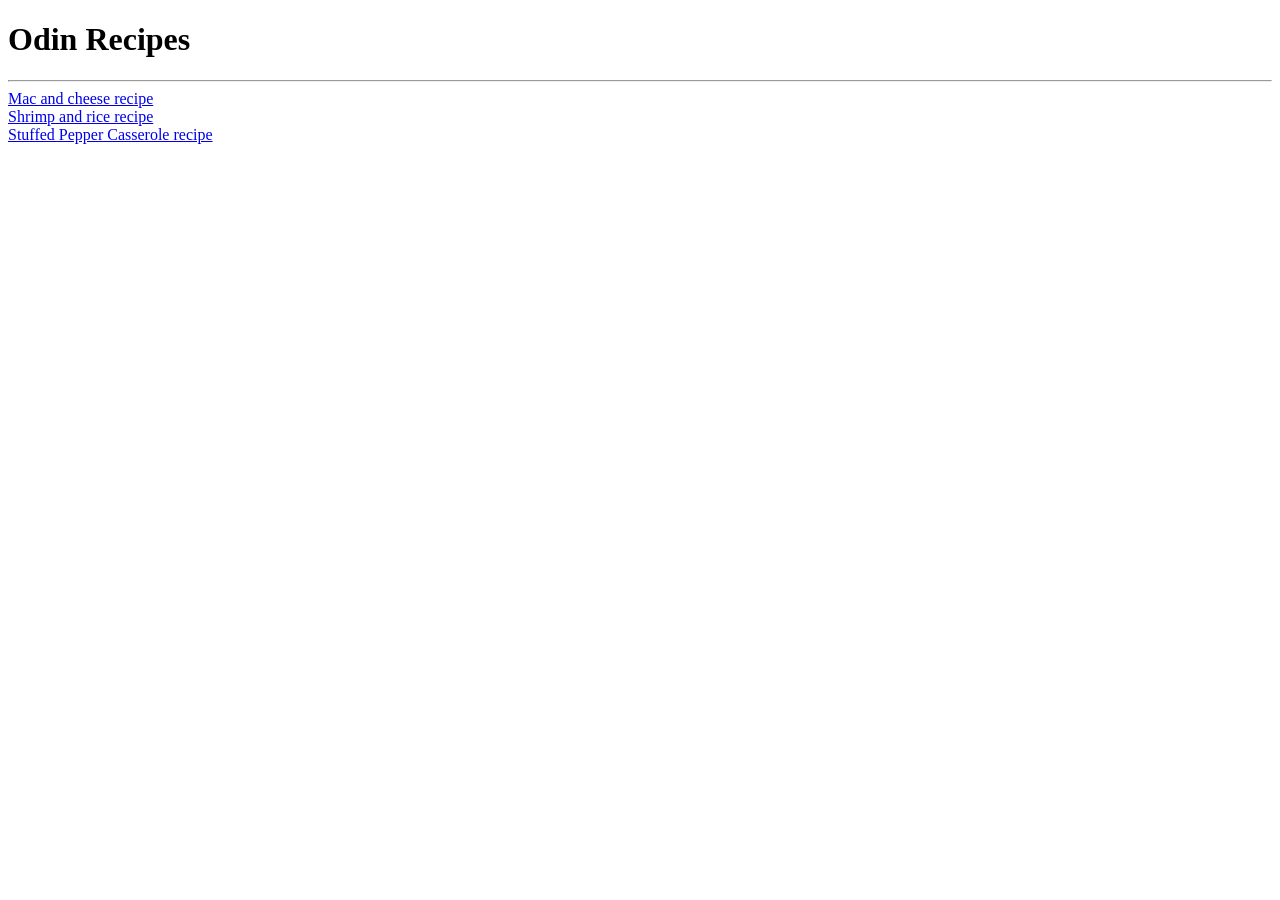
==== index.html @ ad36f465 "Commit of the whole website" ====
<!DOCTYPE html>
<html lang="en">
<head>
    <meta charset="UTF-8">
    <meta name="viewport" content="width=device-width, initial-scale=1.0">
    <title>Recipe website | Homepage </title>
</head>
<body>
    <h1>Odin Recipes</h1>
    <hr>
    <a href="./recipes/mac-n-cheese.html" target="_blank">Mac and cheese recipe</a>
    <br>
    <a href="./recipes/shrimp-and-rice.html" target="_blank">Shrimp and rice recipe</a>
    <br>
    <a href="./recipes/stuffed-pepper.html" target="_blank">Stuffed Pepper Casserole recipe</a>

</body>
</html>
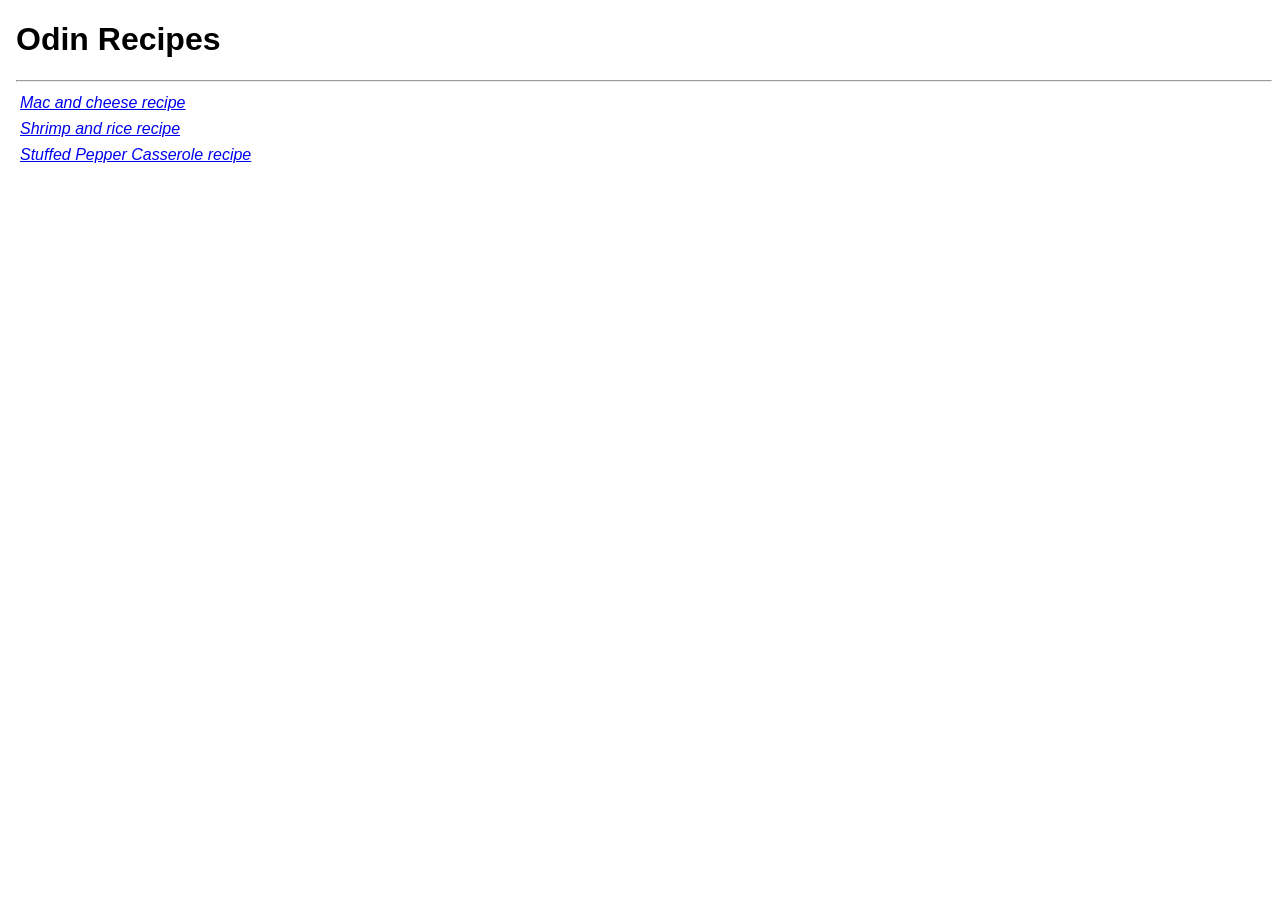
==== commit bf7699dc: "Add some basic css and linking the html to it the changes are adding a font and font family as a fal" ====
--- a/index.html
+++ b/index.html
@@ -1,18 +1,24 @@
-<!DOCTYPE html>
+<!doctype html>
 <html lang="en">
-<head>
-    <meta charset="UTF-8">
-    <meta name="viewport" content="width=device-width, initial-scale=1.0">
-    <title>Recipe website | Homepage </title>
-</head>
-<body>
+  <head>
+    <meta charset="UTF-8" />
+    <meta name="viewport" content="width=device-width, initial-scale=1.0" />
+    <title>Recipe website | Homepage</title>
+    <link rel="stylesheet" href="styles.css" />
+  </head>
+  <body>
     <h1>Odin Recipes</h1>
-    <hr>
-    <a href="./recipes/mac-n-cheese.html" target="_blank">Mac and cheese recipe</a>
-    <br>
-    <a href="./recipes/shrimp-and-rice.html" target="_blank">Shrimp and rice recipe</a>
-    <br>
-    <a href="./recipes/stuffed-pepper.html" target="_blank">Stuffed Pepper Casserole recipe</a>
-
-</body>
-</html>+    <hr />
+    <a href="./recipes/mac-n-cheese.html" target="_blank"
+      >Mac and cheese recipe</a
+    >
+    <br />
+    <a href="./recipes/shrimp-and-rice.html" target="_blank"
+      >Shrimp and rice recipe</a
+    >
+    <br />
+    <a href="./recipes/stuffed-pepper.html" target="_blank"
+      >Stuffed Pepper Casserole recipe</a
+    >
+  </body>
+</html>
--- a/styles.css
+++ b/styles.css
@@ -0,0 +1,20 @@
+body{
+    font-family: "helvetica", sans-serif;
+    margin-left: 16px;
+}
+
+a {
+    font-family: "helvetica", sans-serif;
+    font-style: italic;
+    display: inline-block;
+    padding: 4px;
+}
+
+img{
+    border-radius: 8px;
+}
+
+li{
+    padding: 2px;
+}
+
